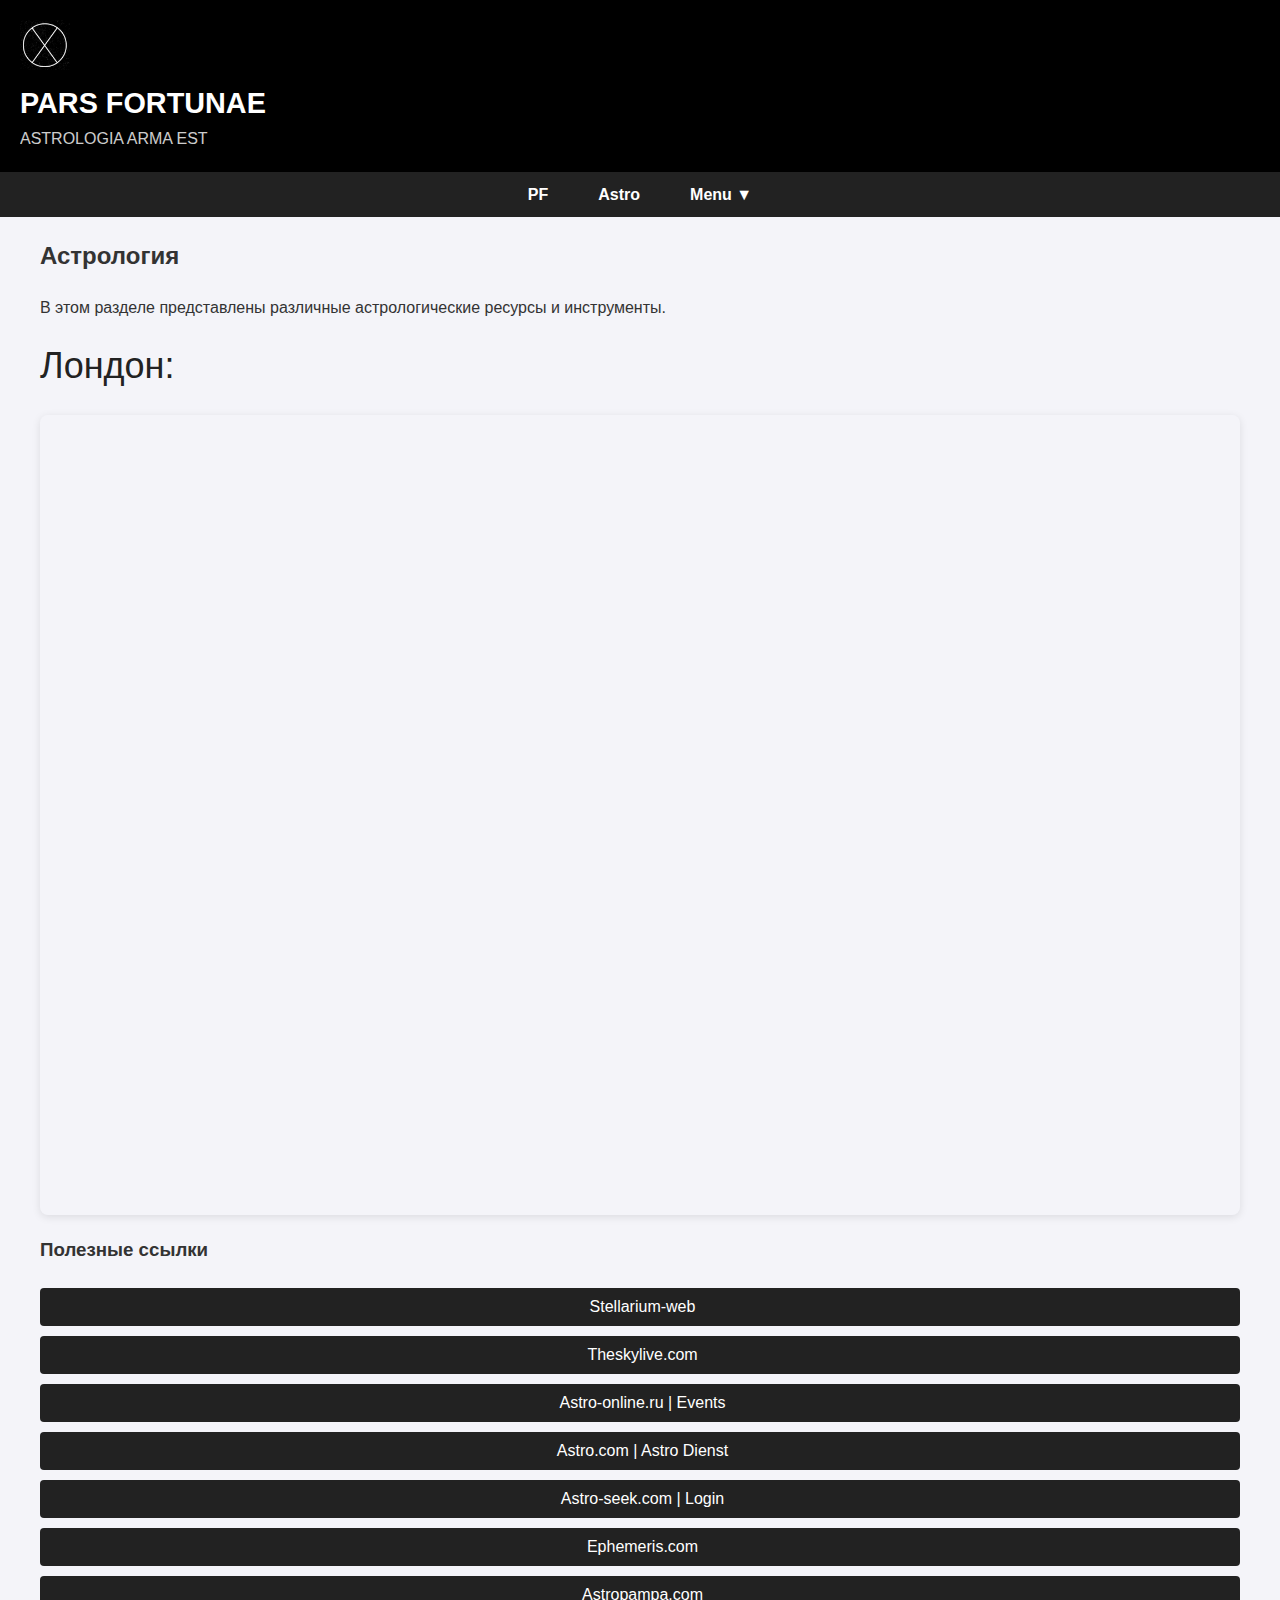
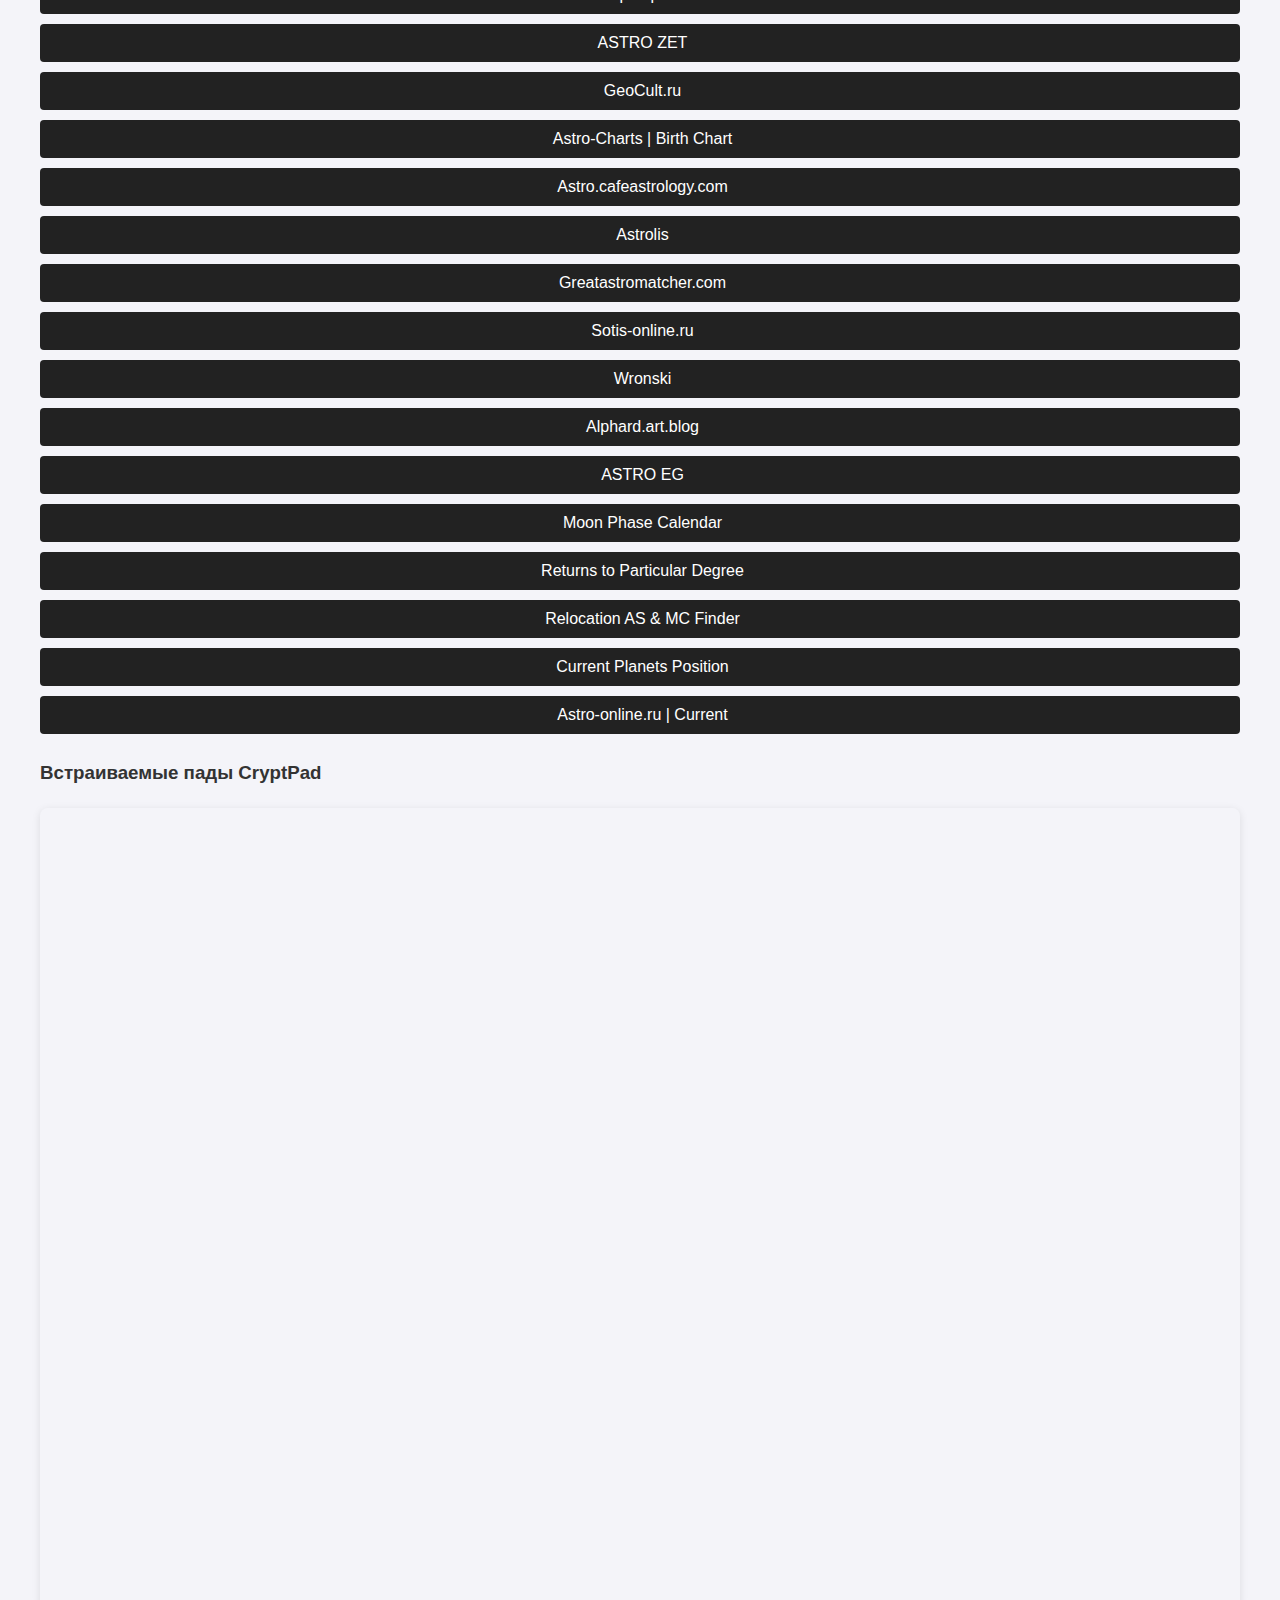
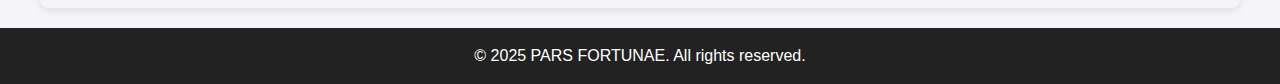
==== astro.html @ f4887d00 "Add files via upload" ====
<!DOCTYPE html>
<html lang="ru">
<head>
  <meta charset="UTF-8">
  <meta name="viewport" content="width=device-width, initial-scale=1.0">
  <title>Астрология - PARS FORTUNAE</title>
  <link rel="stylesheet" href="styles.css">
  <link rel="icon" href="favicon.ico" type="image/x-icon">

  <!-- Стили для метео информеров -->
  <link href="https://api.rusmeteo.net/service/informers/css/widget-kit-2.min.css" rel="stylesheet">
</head>
<body>
  <!-- Header -->
  <div id="header-placeholder"></div>
  <script>
    // Подключение header.html
    fetch('header.html')
      .then(response => response.text())
      .then(data => {
        document.getElementById('header-placeholder').innerHTML = data;
      });
  </script>

  <!-- Меню -->
  <div id="menu-placeholder"></div>
  <script>
    // Подключение menu.html
    fetch('menu.html')
      .then(response => response.text())
      .then(data => {
        document.getElementById('menu-placeholder').innerHTML = data;
      });
  </script>

  <main class="container">
    <section>
      <h2>Астрология</h2>
      <p>В этом разделе представлены различные астрологические ресурсы и инструменты.</p>

      <!-- Время в Лондоне -->
      <p><a href="https://time.is/London" id="time_is_link" rel="nofollow" style="font-size:36px">Лондон:</a>
      <span id="London_z716" style="font-size:36px"></span>
      <script src="//widget.time.is/t.js"></script>
      <script>
        time_is_widget.init({London_z716:{}});
      </script>

      <!-- Блок с iframe для астрологического калькулятора -->
      <div class="iframe-container">
        <iframe 
          src="https://horoscopes.astro-seek.com/current-planets-new-window?c_city=500&house_system=koch&styl_graf=&typ=ph1"
          frameborder="0"
          allowfullscreen
          allow="geolocation"
          scrolling="yes"
          class="astro-iframe"
        >
          Ваш браузер не поддерживает iframes. 
          <a href="https://horoscopes.astro-seek.com/current-planets-new-window?c_city=500&house_system=koch&styl_graf=&typ=ph1" target="_blank">
            Открыть в новом окне
          </a>
        </iframe>
      </div>

      <!-- Блок с кнопками контактов -->
      <h3>Полезные ссылки</h3>
      <div class="contact-buttons">
        <a href="https://stellarium-web.org/" target="_blank" style="text-decoration: none;">
          <button><i class="fa fa-user"></i> Stellarium-web</button>
        </a>
        <a href="https://theskylive.com/planetarium" target="_blank" style="text-decoration: none;">
          <button><i class="fa fa-user"></i> Theskylive.com</button>
        </a>
        <a href="https://astro-online.ru/" target="_blank" style="text-decoration: none;">
          <button><i class="fa fa-user"></i> Astro-online.ru | Events</button>
        </a>
        <a href="https://www.astro.com/cgi/awd.cgi?lang=r&nhor=1&nho2=2" target="_blank" style="text-decoration: none;">
          <button><i class="fa fa-user"></i> Astro.com | Astro Dienst</button>
        </a>
        <a href="https://www.astro-seek.com/login" target="_blank" style="text-decoration: none;">
          <button><i class="fa fa-user"></i> Astro-seek.com | Login</button>
        </a>
        <a href="http://ephemeris.com/" target="_blank" style="text-decoration: none;">
          <button><i class="fa fa-user"></i> Ephemeris.com</button>
        </a>
        <a href="https://www.astropampa.com/?lang=en" target="_blank" style="text-decoration: none;">
          <button><i class="fa fa-user"></i> Astropampa.com</button>
        </a>
        <a href="https://astrozet.net/horoscope/natal_chart" target="_blank" style="text-decoration: none;">
          <button><i class="fa fa-user"></i> ASTRO ZET</button>
        </a>
        <a href="https://geocult.ru/natalnaya-karta-onlayn-raschet" target="_blank" style="text-decoration: none;">
          <button><i class="fa fa-user"></i> GeoCult.ru</button>
        </a>
        <a href="https://astro-charts.com/tools/new/birth-chart/" target="_blank" style="text-decoration: none;">
          <button><i class="fa fa-user"></i> Astro-Charts | Birth Chart</button>
        </a>
        <a href="https://astro.cafeastrology.com/index.php" target="_blank" style="text-decoration: none;">
          <button><i class="fa fa-user"></i> Astro.cafeastrology.com</button>
        </a>
        <a href="https://orb.astrolis.com/" target="_blank" style="text-decoration: none;">
          <button><i class="fa fa-user"></i> Astrolis</button>
        </a>
        <a href="https://www.greatastromatcher.com/FreeTools/NatalChartForm" target="_blank" style="text-decoration: none;">
          <button><i class="fa fa-user"></i> Greatastromatcher.com</button>
        </a>
        <a href="https://sotis-online.ru/" target="_blank" style="text-decoration: none;">
          <button><i class="fa fa-user"></i> Sotis-online.ru</button>
        </a>
        <a href="https://litresp.ru/avtor/ru/%D0%92/vronskij-sergey-alekseevich" target="_blank" style="text-decoration: none;">
          <button><i class="fa fa-user"></i> Wronski</button>
        </a>
        <a href="https://alphard.art.blog/" target="_blank" style="text-decoration: none;">
          <button><i class="fa fa-user"></i> Alphard.art.blog</button>
        </a>
        <a href="https://astroeg.wordpress.com/" target="_blank" style="text-decoration: none;">
          <button><i class="fa fa-user"></i> ASTRO EG</button>
        </a>
        <a href="https://mooncalendar.astro-seek.com/" target="_blank" style="text-decoration: none;">
          <button><i class="fa fa-user"></i> Moon Phase Calendar</button>
        </a>
        <a href="https://horoscopes.astro-seek.com/planet-ingresses-and-particular-degree-returns-calculator" target="_blank" style="text-decoration: none;">
          <button><i class="fa fa-user"></i> Returns to Particular Degree</button>
        </a>
        <a href="https://horoscopes.astro-seek.com/astrocartography-relocation-asc-mc-finder-calculator" target="_blank" style="text-decoration: none;">
          <button><i class="fa fa-user"></i> Relocation AS & MC Finder</button>
        </a>
        <a href="https://horoscopes.astro-seek.com/current-planets-astrology-transits-planetary-positions" target="_blank" style="text-decoration: none;">
          <button><i class="fa fa-user"></i> Current Planets Position</button>
        </a>
        <a href="https://astro-online.ru/current.php" target="_blank" style="text-decoration: none;">
          <button><i class="fa fa-user"></i> Astro-online.ru | Current</button>
        </a>
      </div>

      <!-- Встраиваемые пады CryptPad -->
      <h3>Встраиваемые пады CryptPad</h3>
      <div class="iframe-container">
        <iframe 
          src="https://cryptpad.disroot.org/pad/#/2/pad/view/dJ8qVXj6t5xR-jTkUDuZV1DxsJEKe76Dkqp4r79kVOg/p/embed/"
          frameborder="0"
          allowfullscreen>
        </iframe>
      </div>
    </section>
  </main>

  <!-- Footer -->
  <div id="footer-placeholder"></div>
  <script>
    // Подключение footer.html
    fetch('footer.html')
      .then(response => response.text())
      .then(data => {
        document.getElementById('footer-placeholder').innerHTML = data;
      });
  </script>

  <script src="script.js"></script>
</body>
</html>
---- styles.css ----
/* Общие стили */
body {
  font-family: Arial, sans-serif;
  margin: 0;
  padding: 0;
  background-color: #f4f4f9;
  color: #333;
  line-height: 1.6;
}

/* Единые цвета для элементов */
:root {
  --header-color: #000; /* Абсолютно черный для хеддера */
  --secondary-color: #222; /* Темно-темно серый для других элементов */
  --hover-color: #333; /* Темнее при наведении */
  --link-color: var(--secondary-color); /* Цвет ссылок */
  --link-hover-color: var(--hover-color); /* Цвет ссылок при наведении */
}

/* Отступы для основного контента */
.container {
  max-width: 1200px; /* Максимальная ширина контейнера */
  margin: 0 auto; /* Центрирование */
  padding: 0 20px; /* Горизонтальные отступы для маленьких экранов */
}

/* Шапка (абсолютно черная) */
header {
  background-color: var(--header-color);
  color: white;
  padding: 20px 20px;
  display: flex;
  align-items: center;
  justify-content: space-between;
}
header .logo {
  display: flex;
  flex-direction: column; /* Размещаем элементы вертикально */
  align-items: flex-start; /* Выравнивание по левому краю */
}
header .logo img {
  width: 50px; /* Размер иконки */
  height: auto;
  margin-bottom: 10px; /* Отступ между иконкой и текстом */
}
header h1 {
  margin: 0;
  font-size: 1.8em;
  font-weight: bold;
}
header p {
  margin: 0;
  font-size: 1em;
  opacity: 0.8; /* Немного светлее девиз */
}

/* Стили для всех ссылок */
a {
  color: var(--link-color); /* Цвет ссылок такой же, как у кнопок */
  text-decoration: none;
  transition: color 0.3s ease;
}
a:hover {
  color: var(--link-hover-color); /* Цвет ссылок при наведении */
}

/* Навигационное меню (темно-темно серый) */
nav {
  background-color: var(--secondary-color);
  color: white;
  padding: 10px 0;
}
nav ul {
  list-style: none;
  margin: 0;
  padding: 0;
  display: flex;
  justify-content: center;
  gap: 20px;
}
nav ul li a {
  color: white; /* Белый цвет для ссылок в меню */
  text-decoration: none;
  font-weight: bold;
  padding: 10px 15px;
  border-radius: 4px;
  transition: background-color 0.3s ease;
}
nav ul li a:hover {
  background-color: var(--hover-color);
}

/* Выпадающее меню (темно-темно серый) */
.dropdown {
  position: relative;
  display: inline-block;
}
.dropdown-content {
  display: none;
  position: absolute;
  top: 100%;
  left: 0;
  background-color: var(--secondary-color);
  padding: 10px;
  border-radius: 4px;
  z-index: 1000;
  box-shadow: 0 4px 6px rgba(0, 0, 0, 0.1);
}
.dropdown-content a {
  display: block;
  color: white; /* Белый цвет для ссылок в выпадающем меню */
  padding: 5px 10px;
  text-decoration: none;
}
.dropdown-content a:hover {
  background-color: var(--hover-color);
}
.dropdown:hover .dropdown-content {
  display: block;
}

/* Футер (темно-темно серый) */
footer {
  text-align: center;
  padding: 10px 0;
  background-color: var(--secondary-color);
  color: white;
}
.footer-container p {
  margin: 5px 0;
}

/* Кнопки контактов (темно-темно серые с fa-user иконками) */
.contact-buttons button {
  background-color: var(--secondary-color);
  color: white;
  border: none;
  padding: 10px;
  font-size: 1em;
  border-radius: 4px;
  cursor: pointer;
  width: 100%;
  margin: 5px 0;
  transition: background-color 0.3s ease;
}
.contact-buttons button:hover {
  background-color: var(--hover-color);
}
.contact-buttons i {
  margin-right: 5px; /* Отступ между иконкой и текстом */
}

/* iframe */
.iframe-container {
  width: 100%;
  height: 800px;
  margin: 20px 0;
  border-radius: 8px;
  overflow: hidden;
  box-shadow: 0 2px 8px rgba(0, 0, 0, 0.1);
}
.astro-iframe {
  width: 100%;
  height: 100%;
  border: 0;
}


/* Форма обратной связи */
.contact-form {
  max-width: 600px;
  margin: 20px auto;
  padding: 20px;
  background-color: #f9f9f9;
  border-radius: 8px;
  box-shadow: 0 4px 6px rgba(0, 0, 0, 0.1);
}

.contact-form label {
  display: block;
  margin-bottom: 10px;
  font-weight: bold;
}

.contact-form input[type="text"],
.contact-form input[type="email"],
.contact-form textarea {
  width: 100%;
  padding: 10px;
  margin-bottom: 15px;
  border: 1px solid #ccc;
  border-radius: 4px;
  font-size: 1em;
}

.contact-form .form-button {
  background-color: var(--secondary-color); /* Темно-темно серый */
  color: white;
  border: none;
  padding: 10px 20px;
  font-size: 1em;
  border-radius: 4px;
  cursor: pointer;
  width: 100%; /* Кнопка во всю ширину */
  transition: background-color 0.3s ease;
}

.contact-form .form-button:hover {
  background-color: var(--hover-color); /* Темнее при наведении */
}
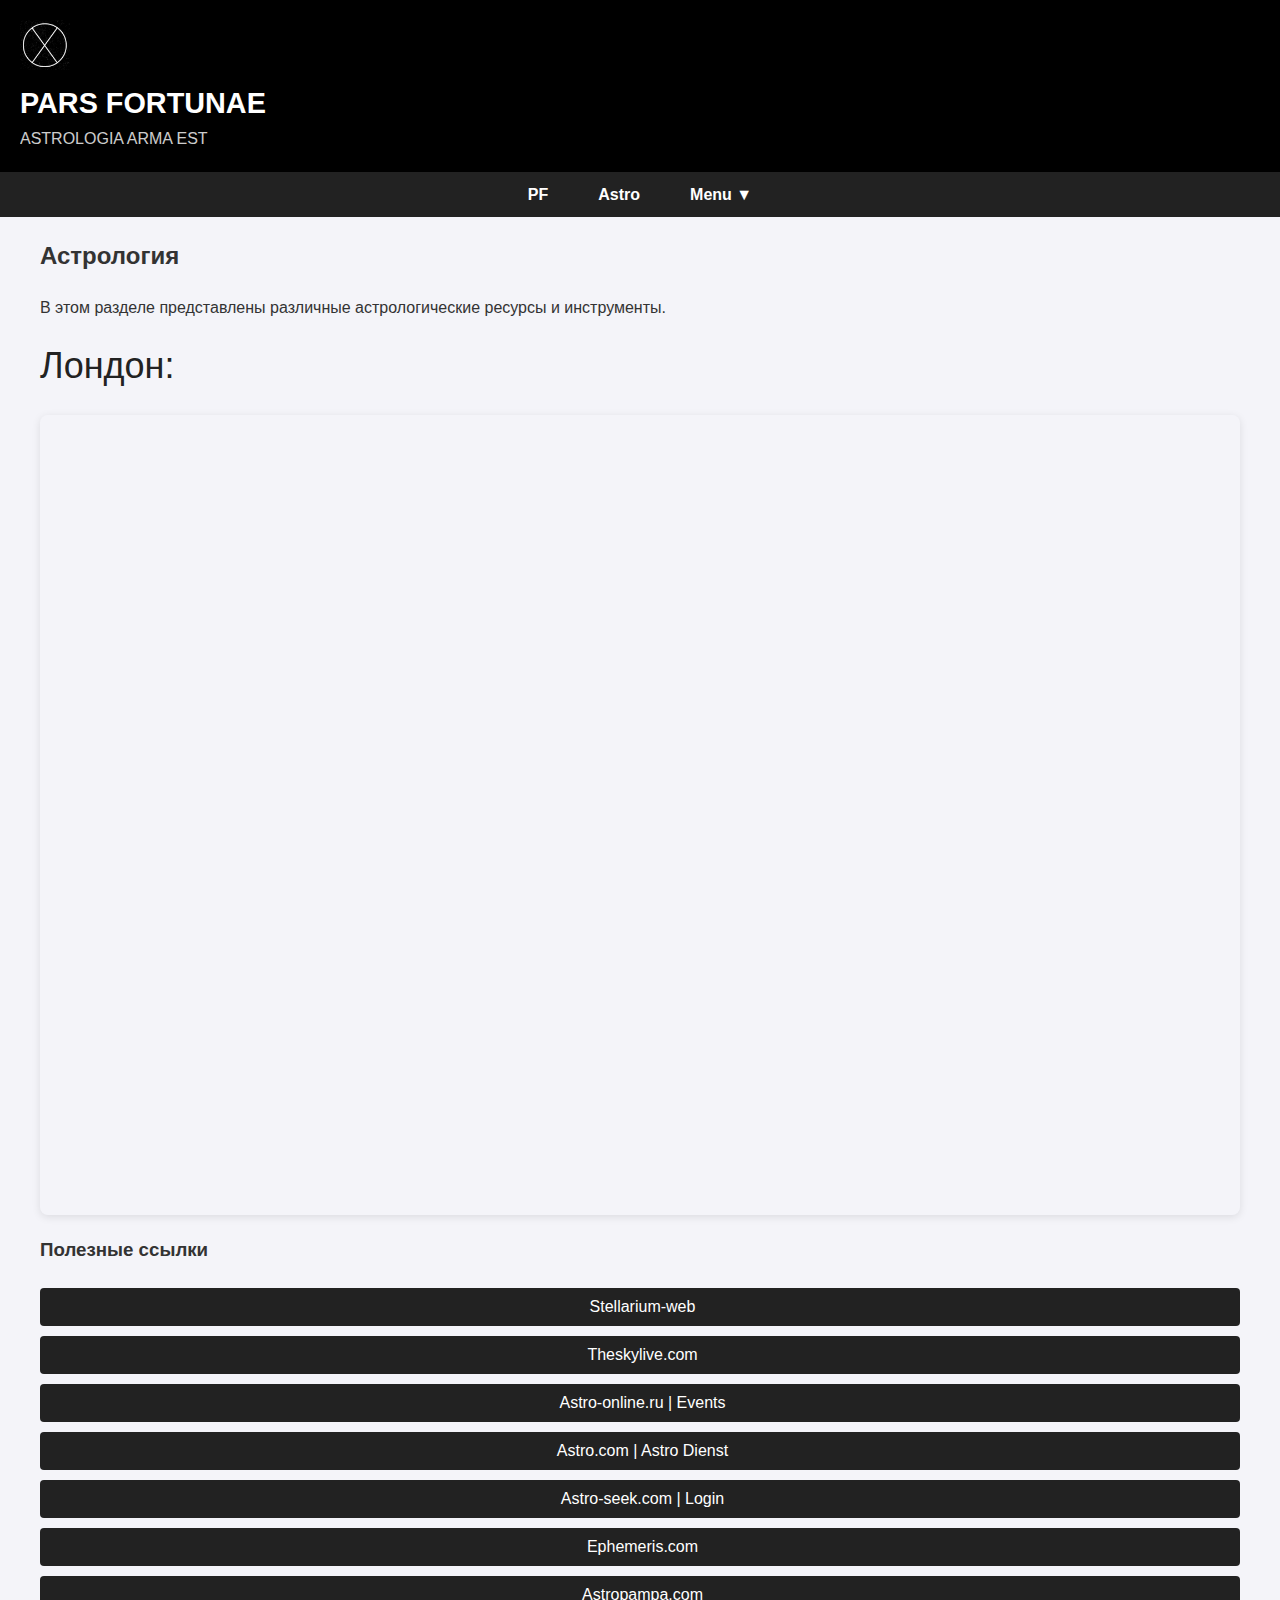
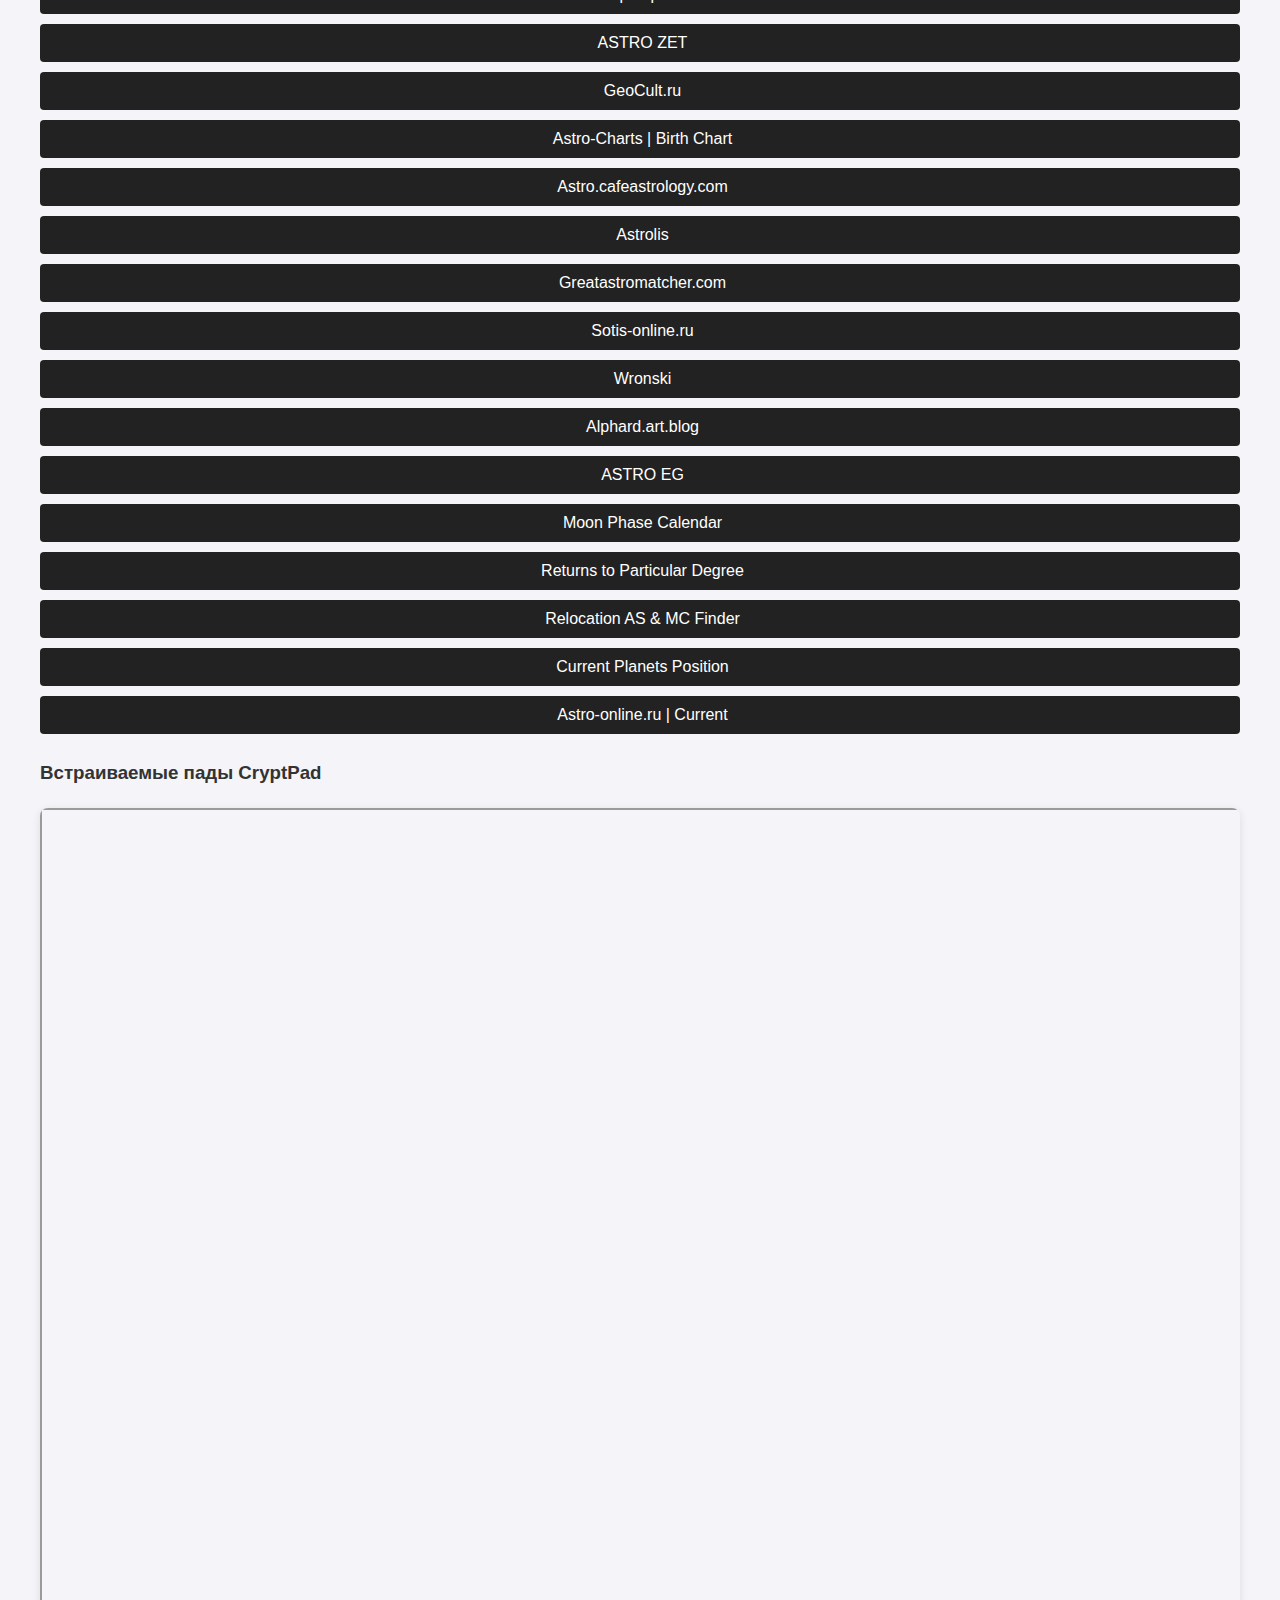
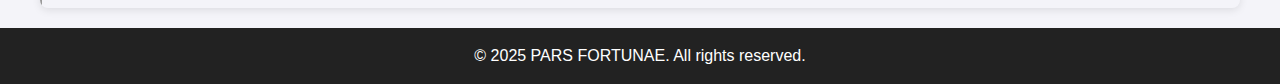
==== commit 975af5db: "Add files via upload" ====
--- a/astro.html
+++ b/astro.html
@@ -136,12 +136,14 @@
 
       <!-- Встраиваемые пады CryptPad -->
       <h3>Встраиваемые пады CryptPad</h3>
-      <div class="iframe-container">
-        <iframe 
-          src="https://cryptpad.disroot.org/pad/#/2/pad/view/dJ8qVXj6t5xR-jTkUDuZV1DxsJEKe76Dkqp4r79kVOg/p/embed/"
-          frameborder="0"
-          allowfullscreen>
-        </iframe>
+
+  <div class="iframe-container">
+       
+<iframe width="100%" height="100%" src="https://cryptpad.disroot.org/pad/#/2/pad/view/dJ8qVXj6t5xR-jTkUDuZV1DxsJEKe76Dkqp4r79kVOg/p/embed/" ></iframe>
+
+
+
+   
       </div>
     </section>
   </main>
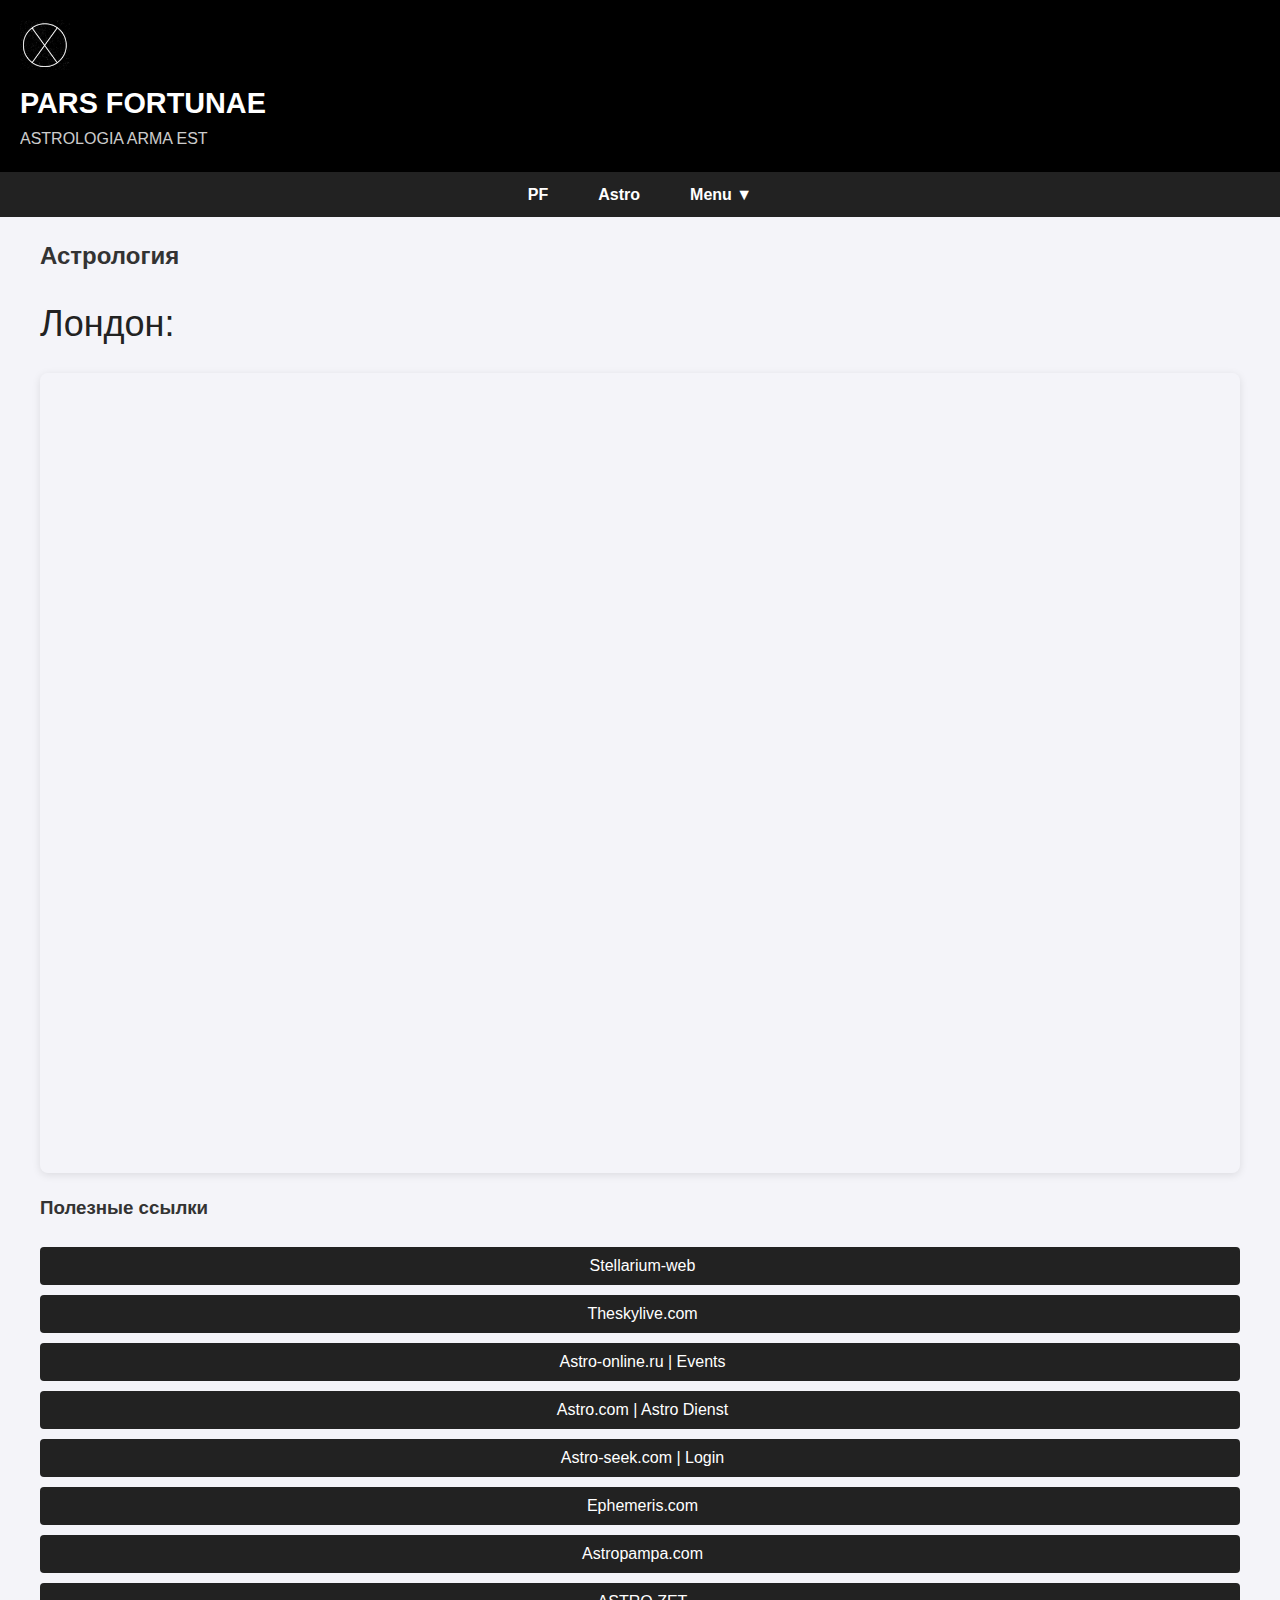
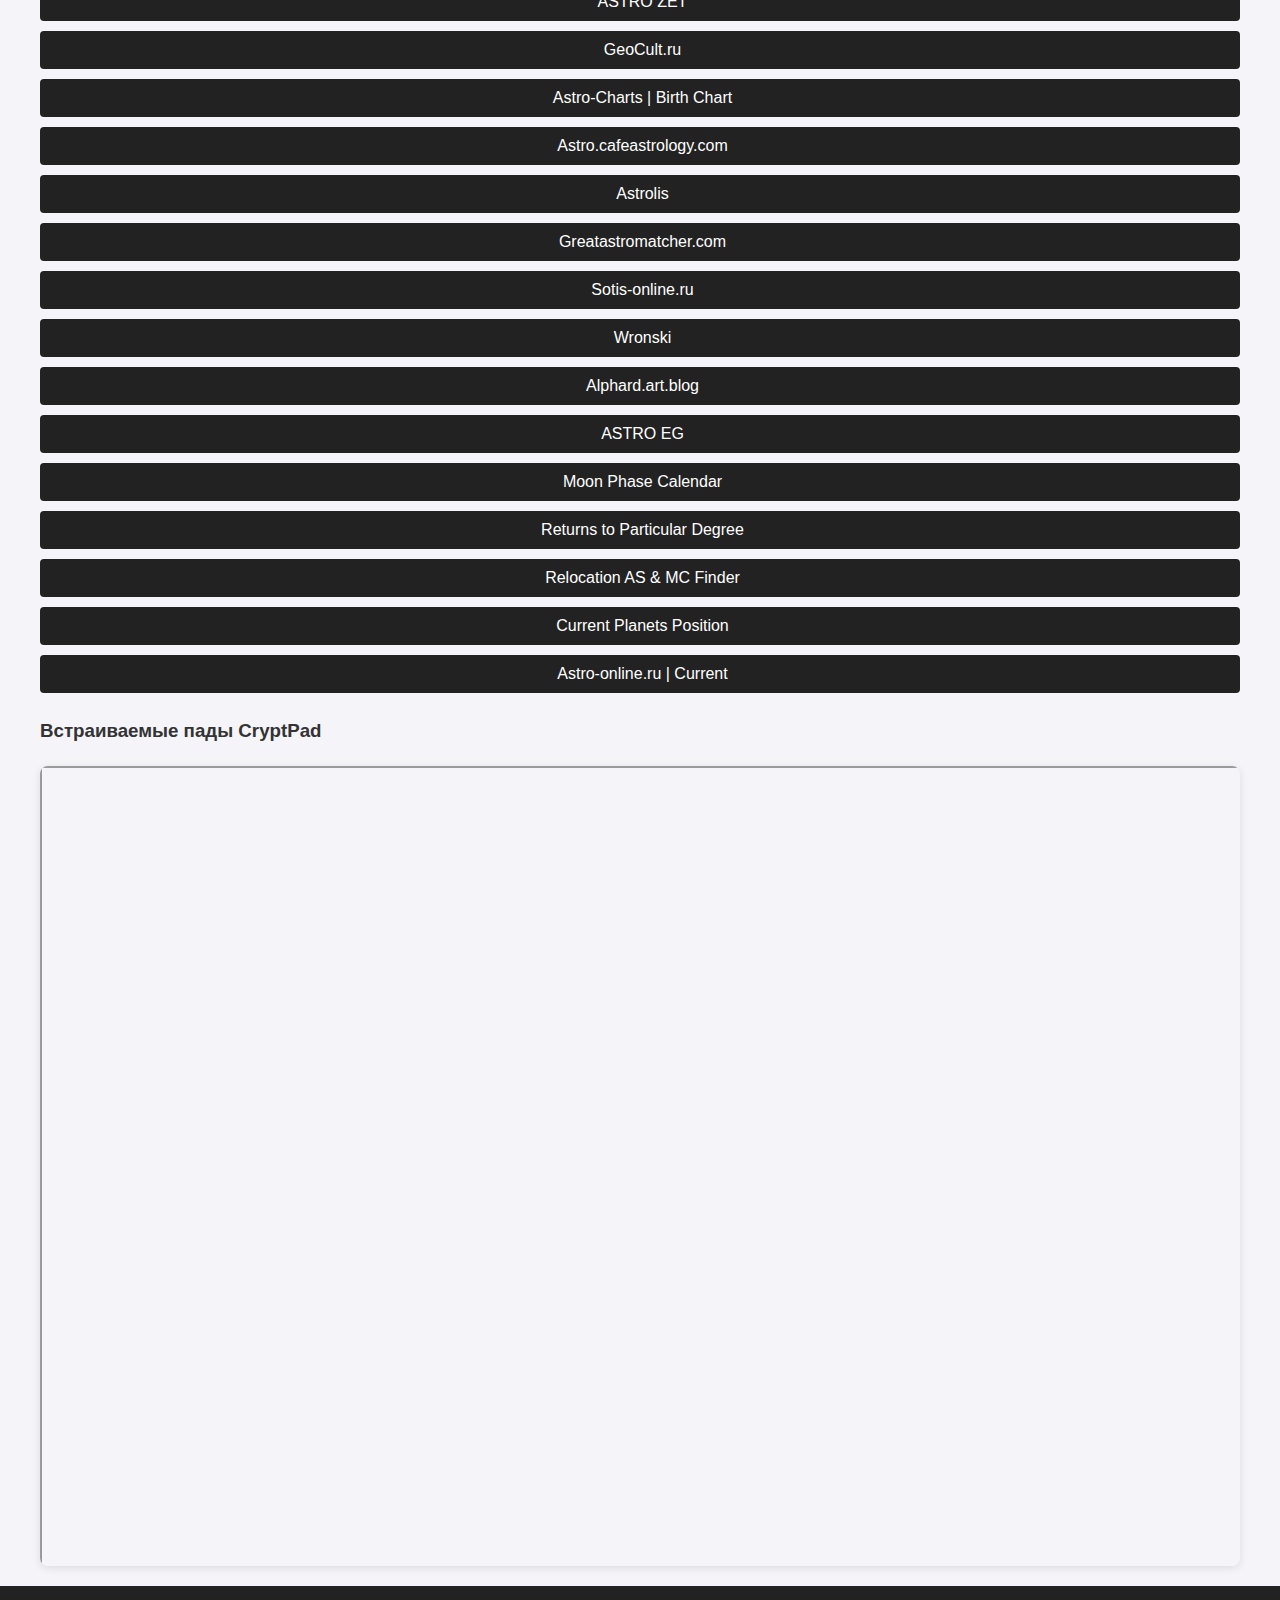
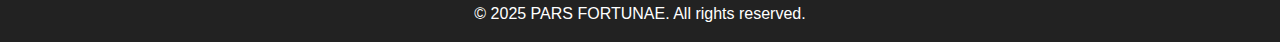
==== commit 888c0de9: "Add files via upload" ====
--- a/astro.html
+++ b/astro.html
@@ -36,7 +36,7 @@
   <main class="container">
     <section>
       <h2>Астрология</h2>
-      <p>В этом разделе представлены различные астрологические ресурсы и инструменты.</p>
+      <p></p>
 
       <!-- Время в Лондоне -->
       <p><a href="https://time.is/London" id="time_is_link" rel="nofollow" style="font-size:36px">Лондон:</a>
@@ -47,6 +47,7 @@
       </script>
 
       <!-- Блок с iframe для астрологического калькулятора -->
+
       <div class="iframe-container">
         <iframe 
           src="https://horoscopes.astro-seek.com/current-planets-new-window?c_city=500&house_system=koch&styl_graf=&typ=ph1"
@@ -108,7 +109,7 @@
         <a href="https://sotis-online.ru/" target="_blank" style="text-decoration: none;">
           <button><i class="fa fa-user"></i> Sotis-online.ru</button>
         </a>
-        <a href="https://litresp.ru/avtor/ru/%D0%92/vronskij-sergey-alekseevich" target="_blank" style="text-decoration: none;">
+        <a href="https://litresp.ru/avtor/ru/%D0%92/vronskij-sergej-alekseevich" target="_blank" style="text-decoration: none;">
           <button><i class="fa fa-user"></i> Wronski</button>
         </a>
         <a href="https://alphard.art.blog/" target="_blank" style="text-decoration: none;">
